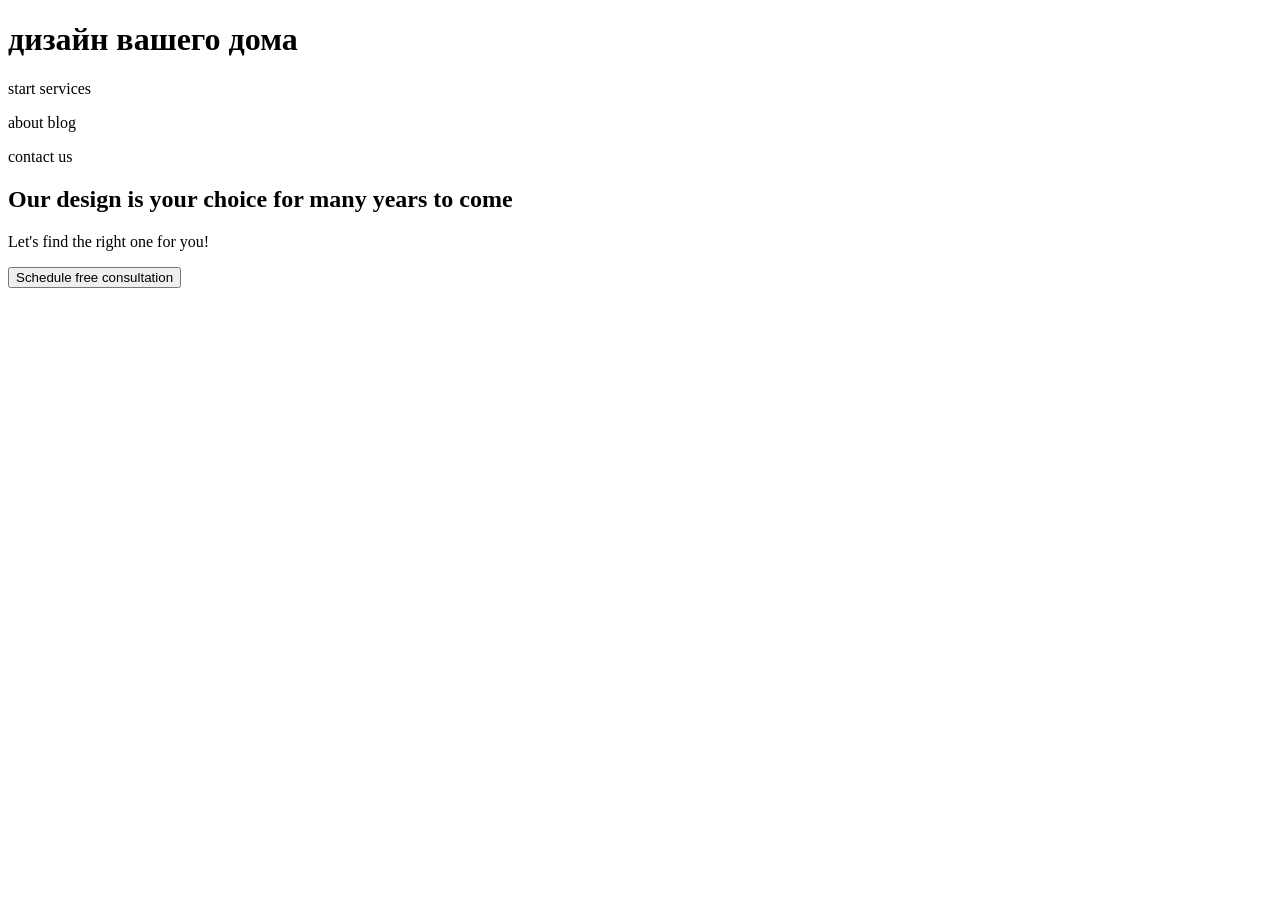
==== index.html @ 552620c9 "Rename structsite.html to index.html" ====
<!DOCTYPE html>
<html>

<head>
     <meta charset="utf-8">
     <title>Home design</title>

</head>

<body>

 <header>

 <h1>дизайн вашего дома</h1>
 <nav>

 <p>start services</p>
 <p>about blog</p>
 <p>contact us</p>

 </nav>

 </header>
 <section>

 <main>

 <h2>Our design is your choice for many years to come</h2>

 <p>Let's find the right one for you!</p>

 <button>Schedule free consultation</button>

 </main>

 <div>

 <img>

 </div>

 </section>

</body>

</html>
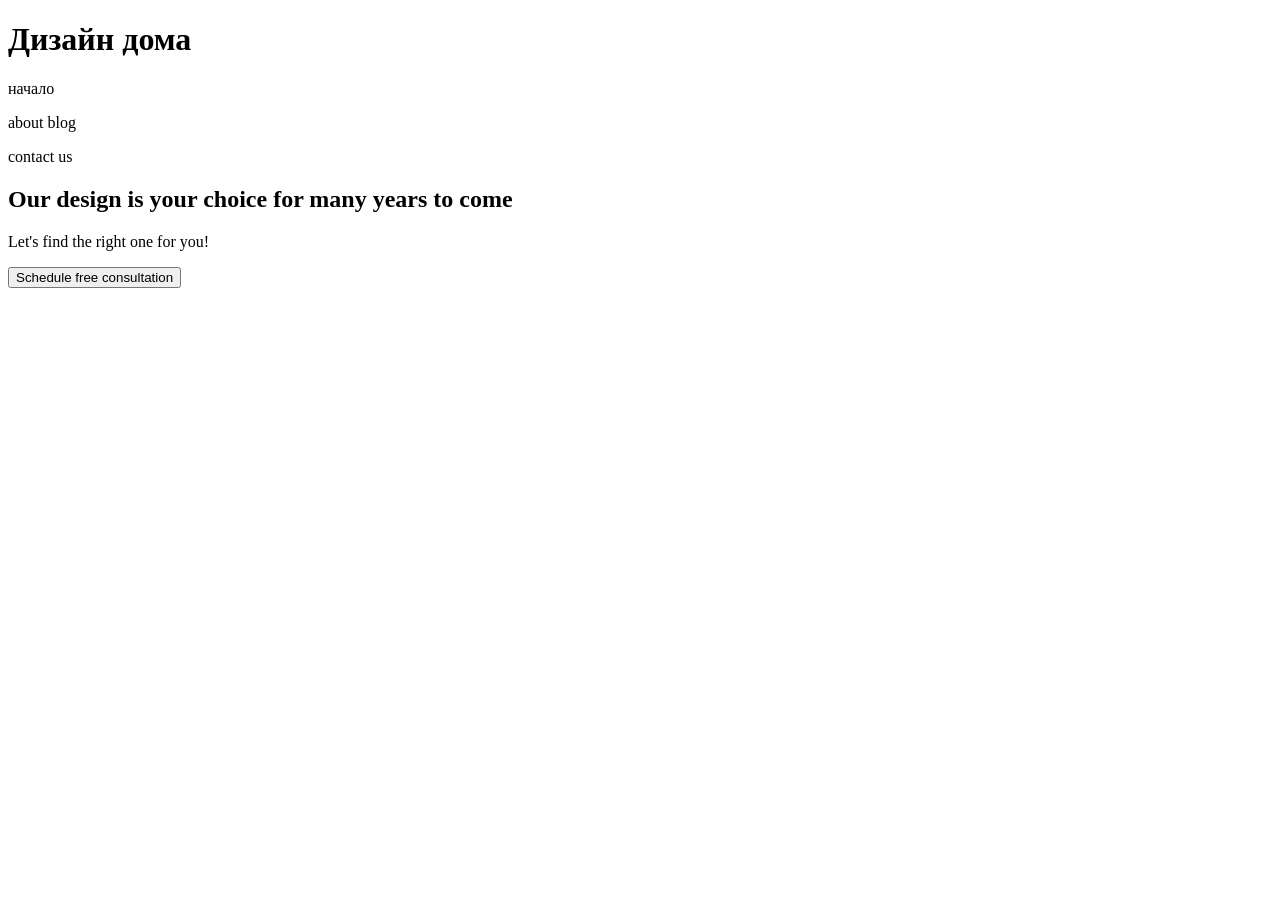
==== commit ccf0082f: "Add files via upload" ====
--- a/index.html
+++ b/index.html
@@ -3,7 +3,9 @@
 
 <head>
      <meta charset="utf-8">
-     <title>Home design</title>
+     <link rel ="stylesheet" href="styles.css">
+     <link href="https://fonts.googleapis.com/css2?family=Oswald:wght@700&display=swap" rel="stylesheet">
+     <title>Дизайн дома</title>
 
 </head>
 
@@ -11,10 +13,10 @@
 
  <header>
 
- <h1>дизайн вашего дома</h1>
+ <h1>Дизайн дома</h1>
  <nav>
 
- <p>start services</p>
+ <p class ="wrap_text">начало</p>
  <p>about blog</p>
  <p>contact us</p>
 
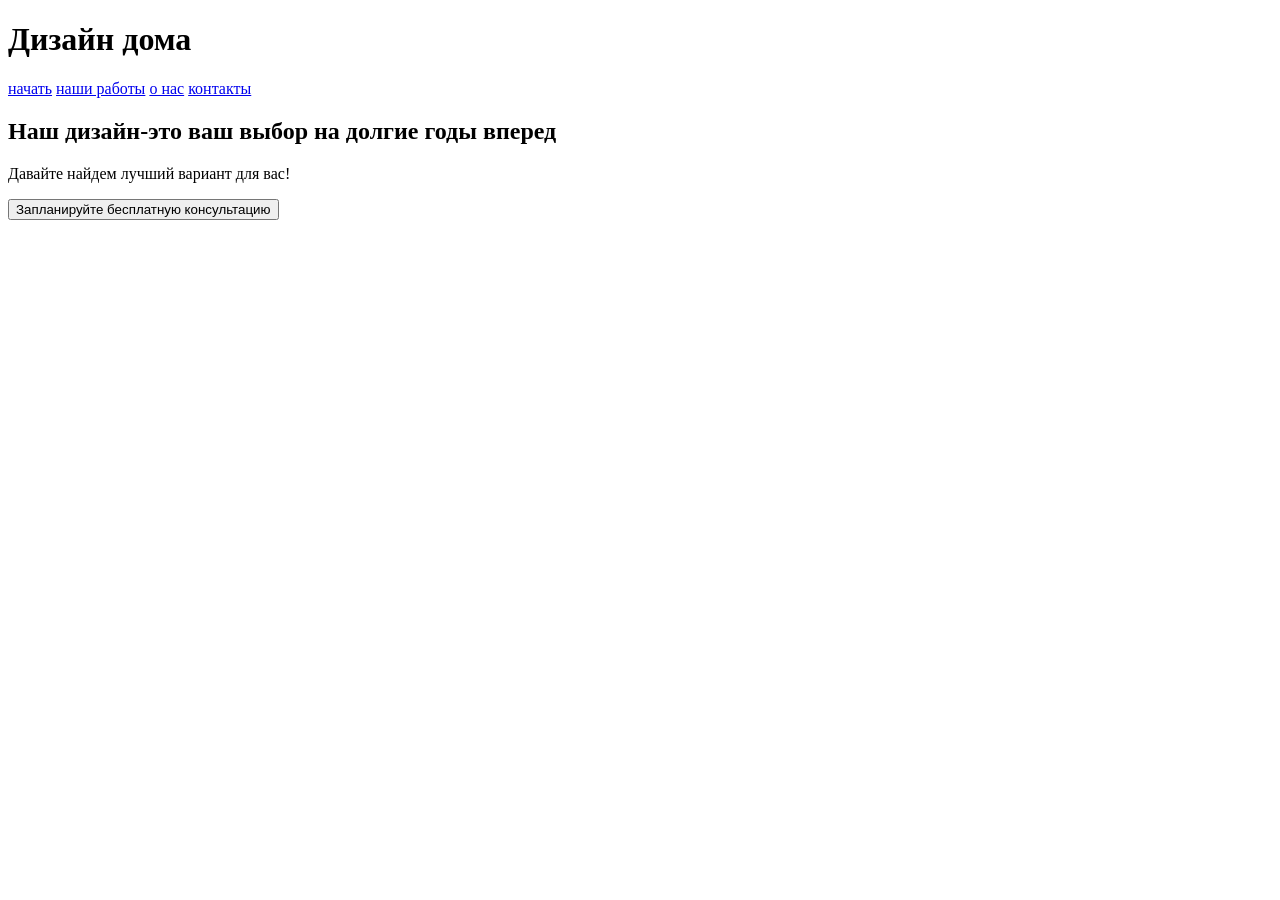
==== commit 8a22da5f: "Add files via upload" ====
--- a/index.html
+++ b/index.html
@@ -11,33 +11,35 @@
 
 <body>
 
- <header>
+ <header class ="header">
 
- <h1>Дизайн дома</h1>
- <nav>
+ <h1 class="logo">Дизайн дома</h1>
+ 
+ <nav class ="menu">
 
- <p class ="wrap_text">начало</p>
- <p>about blog</p>
- <p>contact us</p>
+ <a class ="menu__pro" href="#">начать</a>
+ <a class ="menu__pro" href="#">наши работы</a>
+ <a class ="menu__pro" href="#">о нас</a>
+ <a class ="menu__pro" href="#">контакты</a>
 
  </nav>
 
  </header>
- <section>
+ <section class="main-section">
 
- <main>
+ <main class="main-content">
 
- <h2>Our design is your choice for many years to come</h2>
+ <h2 class="main-content__first">Наш дизайн-это ваш выбор на долгие годы вперед</h2>
 
- <p>Let's find the right one for you!</p>
+ <p class="main-content__second">Давайте найдем лучший вариант для вас!</p>
 
- <button>Schedule free consultation</button>
+ <button class="main-content__button"type="button" name="button">Запланируйте бесплатную консультацию</button>
 
  </main>
 
- <div>
+ <div class="image-content">
 
- <img>
+ <img class="image-content__one" src=""alt="">
 
  </div>
 
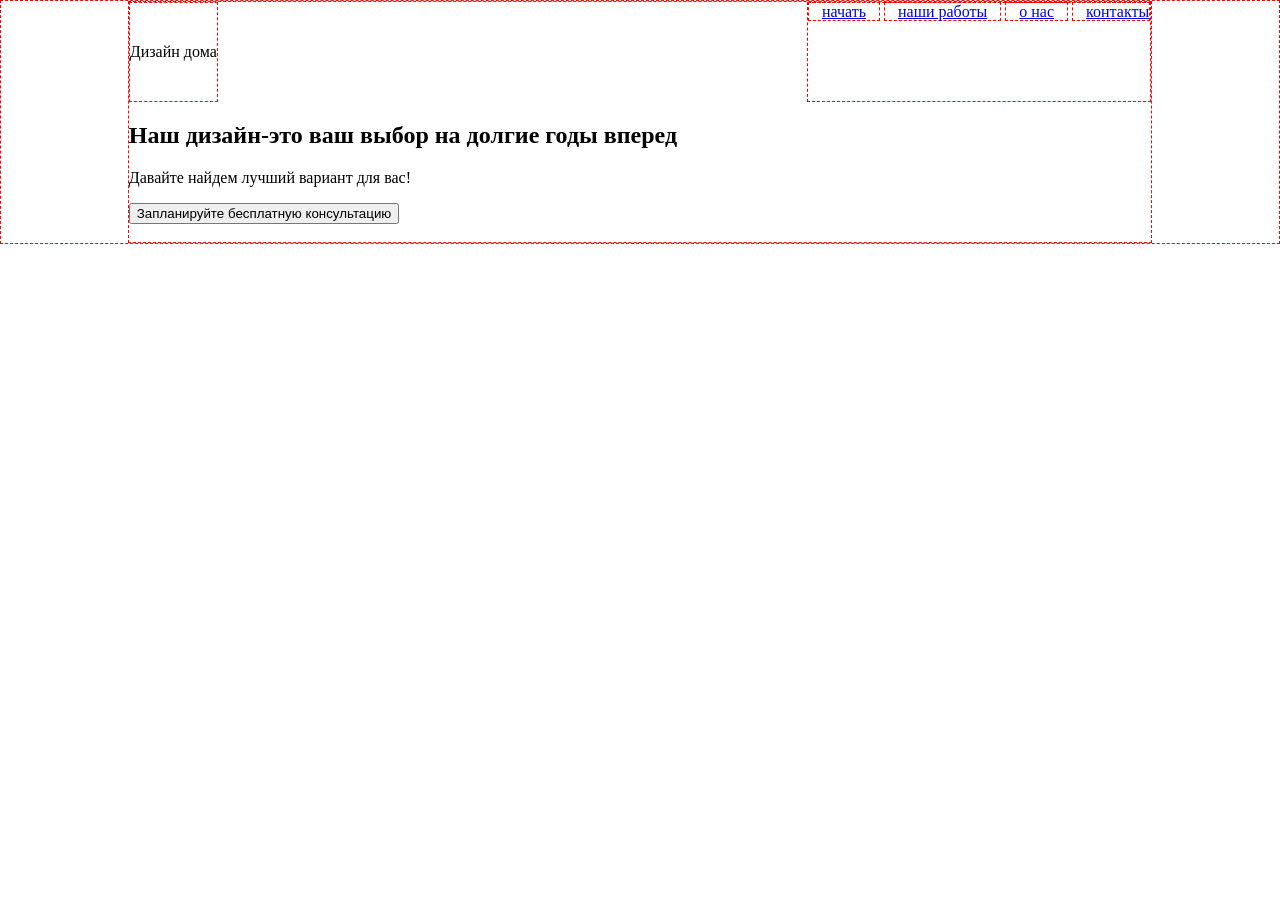
==== commit 4c48643b: "Add files via upload" ====
--- a/index.html
+++ b/index.html
@@ -3,17 +3,17 @@
 
 <head>
      <meta charset="utf-8">
-     <link rel ="stylesheet" href="styles.css">
+     <link rel ="stylesheet" href="style.css">
      <link href="https://fonts.googleapis.com/css2?family=Oswald:wght@700&display=swap" rel="stylesheet">
      <title>Дизайн дома</title>
 
 </head>
 
 <body>
-
+<div class="wrapper">
  <header class ="header">
 
- <h1 class="logo">Дизайн дома</h1>
+ <div class="logo">Дизайн дома</div>
  
  <nav class ="menu">
 
@@ -44,7 +44,7 @@
  </div>
 
  </section>
-
+</div>
 </body>
 
 </html>
--- a/style.css
+++ b/style.css
@@ -0,0 +1,39 @@
+h1 {
+	font-family: 'Oswald', sans-serif;
+}
+.wrap_text {
+	color: red;
+}
+
+body{
+	margin: 0;
+	border:dashed 1px red;
+}
+.menu{
+	display: flex;
+	align-items: center;
+}
+.menu__pro{
+padding:0 13px;
+border: dashed 1px red;
+}
+.menu__pro:last-child{
+padding-right:0;
+}
+
+.wrapper{
+	margin: auto;
+	width:80%;
+	border: dashed 1px red;
+}
+.logo, .menu{ 
+display: inline-block; 
+border: dashed 1px red;
+}
+.logo{
+	padding: 40px 0;
+}
+.header{
+	display:flex;
+	justify-content: space-between;
+}
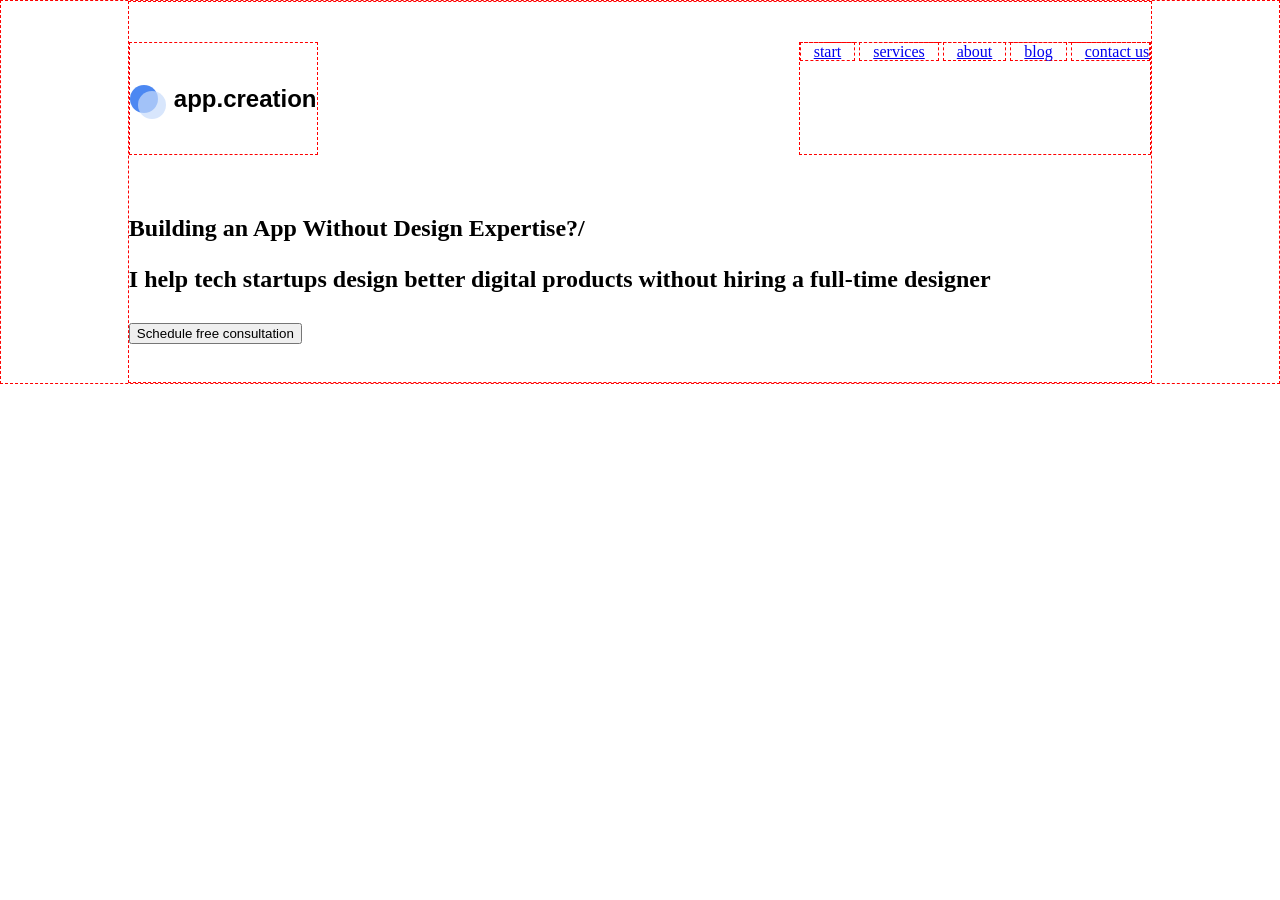
==== commit dc52d8d3: "Add files via upload" ====
--- a/index.html
+++ b/index.html
@@ -4,8 +4,9 @@
 <head>
      <meta charset="utf-8">
      <link rel ="stylesheet" href="style.css">
+     <link rel ="stylesheet" href="fonts.css">
      <link href="https://fonts.googleapis.com/css2?family=Oswald:wght@700&display=swap" rel="stylesheet">
-     <title>Дизайн дома</title>
+     <title>app.creation</title>
 
 </head>
 
@@ -13,14 +14,18 @@
 <div class="wrapper">
  <header class ="header">
 
- <div class="logo">Дизайн дома</div>
- 
+ <div class="logo">
+ 	<div class="logo__circle logo__circle_color_dark-blue"></div>
+ <div class="logo__circle logo__circle_color_blue"></div>
+ app.creation
+</div>
+
  <nav class ="menu">
-
- <a class ="menu__pro" href="#">начать</a>
- <a class ="menu__pro" href="#">наши работы</a>
- <a class ="menu__pro" href="#">о нас</a>
- <a class ="menu__pro" href="#">контакты</a>
+<a class ="menu__pro" href="#">start</a>
+ <a class ="menu__pro" href="#">services</a>
+ <a class ="menu__pro" href="#">about</a>
+ <a class ="menu__pro" href="#">blog</a>
+ <a class ="menu__pro" href="#">contact us</a>
 
  </nav>
 
@@ -29,11 +34,11 @@
 
  <main class="main-content">
 
- <h2 class="main-content__first">Наш дизайн-это ваш выбор на долгие годы вперед</h2>
+ <h2 class="main-content__first">Building an App Without Design Expertise?/<h2>
 
- <p class="main-content__second">Давайте найдем лучший вариант для вас!</p>
+ <p class="main-content__second">I help tech startups design better digital products without hiring a full-time designer</p>
 
- <button class="main-content__button"type="button" name="button">Запланируйте бесплатную консультацию</button>
+ <button class="main-content__button"type="button" name="button">Schedule free consultation</button>
 
  </main>
 
--- a/style.css
+++ b/style.css
@@ -30,10 +30,41 @@
 display: inline-block; 
 border: dashed 1px red;
 }
+/*.logo{
+/* font:bold 24px/31px pt_serif,arial,helvetica,sans-serif;
+width: 190px;
+height: 35px;
+border: dashed 1px red;
+background: url('img/logo1.svg');
+}*/
 .logo{
+	position: relative;
+	padding:40px 0;
+	padding-left:44px;
+ font:bold 24px/31px pt_serif,arial,helvetica,sans-serif;
+
+}
+.logo__circle{
+	position: absolute;
+    left: 0;
+    top:50%;
+    transform: translateY(-50%);
+	width: 28px;
+	height: 28px;
+	border-radius: 50%;
+	opacity: .7;
+}
+.logo__circle_color_dark-blue{
+	background: #0056EC;
+}
+.logo__circle_color_blue{
+	left: 8px;
+	top:56%;
+	background: #C8DBFB;
+}
+
+.header{
 	padding: 40px 0;
-}
-.header{
 	display:flex;
 	justify-content: space-between;
 }
--- a/fonts.css
+++ b/fonts.css
@@ -0,0 +1,39 @@
+@font-face {
+    font-family: 'pt_serifbold';
+    src: url('ptserif-bold-webfont.woff') format('woff');
+    font-weight: normal;
+    font-style: normal;
+
+}
+
+
+
+
+@font-face {
+    font-family: 'pt_serifbold_italic';
+    src: url('ptserif-bolditalic-webfont.woff') format('woff');
+    font-weight: normal;
+    font-style: normal;
+
+}
+
+
+
+@font-face {
+    font-family: 'pt_serifitalic';
+    src: url('ptserif-italic-webfont.woff') format('woff');
+    font-weight: normal;
+    font-style: normal;
+
+}
+
+
+
+
+@font-face {
+    font-family: 'pt_serifregular';
+    src: url('ptserif-regular-webfont.woff') format('woff');
+    font-weight: normal;
+    font-style: normal;
+
+}
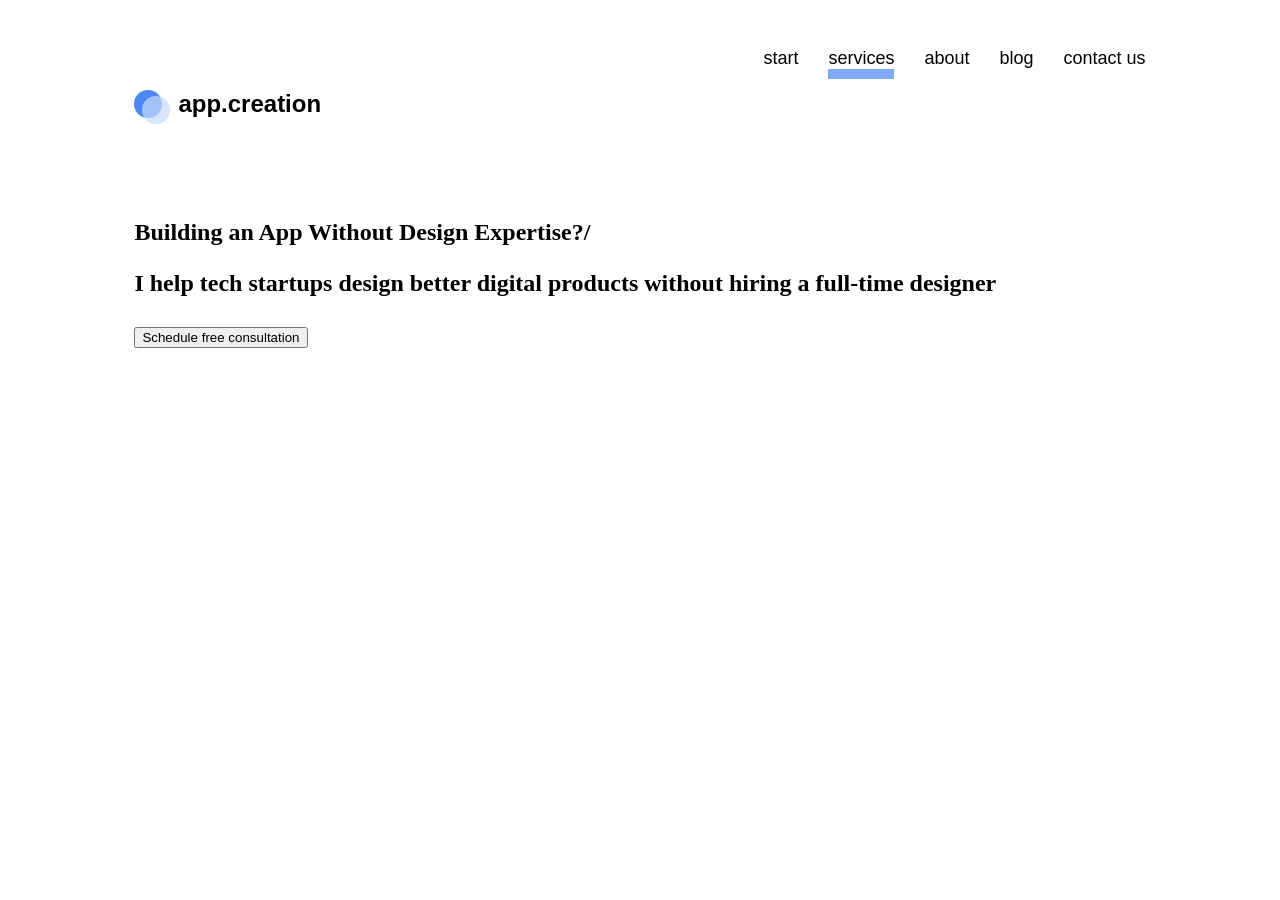
==== commit ac281896: "Add files via upload" ====
--- a/index.html
+++ b/index.html
@@ -22,7 +22,7 @@
 
  <nav class ="menu">
 <a class ="menu__pro" href="#">start</a>
- <a class ="menu__pro" href="#">services</a>
+ <a class ="menu__pro menu__pro_active" href="#">services</a>
  <a class ="menu__pro" href="#">about</a>
  <a class ="menu__pro" href="#">blog</a>
  <a class ="menu__pro" href="#">contact us</a>
--- a/style.css
+++ b/style.css
@@ -1,42 +1,73 @@
 h1 {
 	font-family: 'Oswald', sans-serif;
 }
-.wrap_text {
+/*.wrap_text {
 	color: red;
+}*/
+
+/*body{
+	margin: 0;
+	
+}
+*/
+.menu{
+	display: inline-block;
+	align__pro: center;
 }
 
-body{
-	margin: 0;
-	border:dashed 1px red;
+.menu__pro{
+position: relative;
+margin-right:26px;
+font: 500 18px/21px Roboto,arial,helvetica,sans-serif;
+color: #000;
+text-decoration: none;
+transition: opacity.5s;
 }
-.menu{
-	display: flex;
-	align-items: center;
+
+.menu__pro_active::after{
+	position: absolute;
+	display: block;
+	content:"";
+	left: 0;
+	width:100%;
+	height:10px;
+	background: #0056EC;
+opacity:0;
+transition: opacity.5s;
 }
-.menu__pro{
-padding:0 13px;
-border: dashed 1px red;
+
+.menu__pro:hover{
+	opacity:0.5;
+}
+
+.menu__pro:hover:after,.menu__pro_active:after{
+opacity:0.5;
+}
+
+.menu__pro:hover:after{
+	position: absolute;
+	left: 0;
+	display: block;
+	content:"";
+	width:100%;
+	height:3px;
+	background: #0056EC;
+
 }
 .menu__pro:last-child{
-padding-right:0;
+margin-right:0;
 }
 
 .wrapper{
 	margin: auto;
 	width:80%;
-	border: dashed 1px red;
+	
 }
 .logo, .menu{ 
-display: inline-block; 
-border: dashed 1px red;
+display: inline-block;
+
 }
-/*.logo{
-/* font:bold 24px/31px pt_serif,arial,helvetica,sans-serif;
-width: 190px;
-height: 35px;
-border: dashed 1px red;
-background: url('img/logo1.svg');
-}*/
+
 .logo{
 	position: relative;
 	padding:40px 0;
